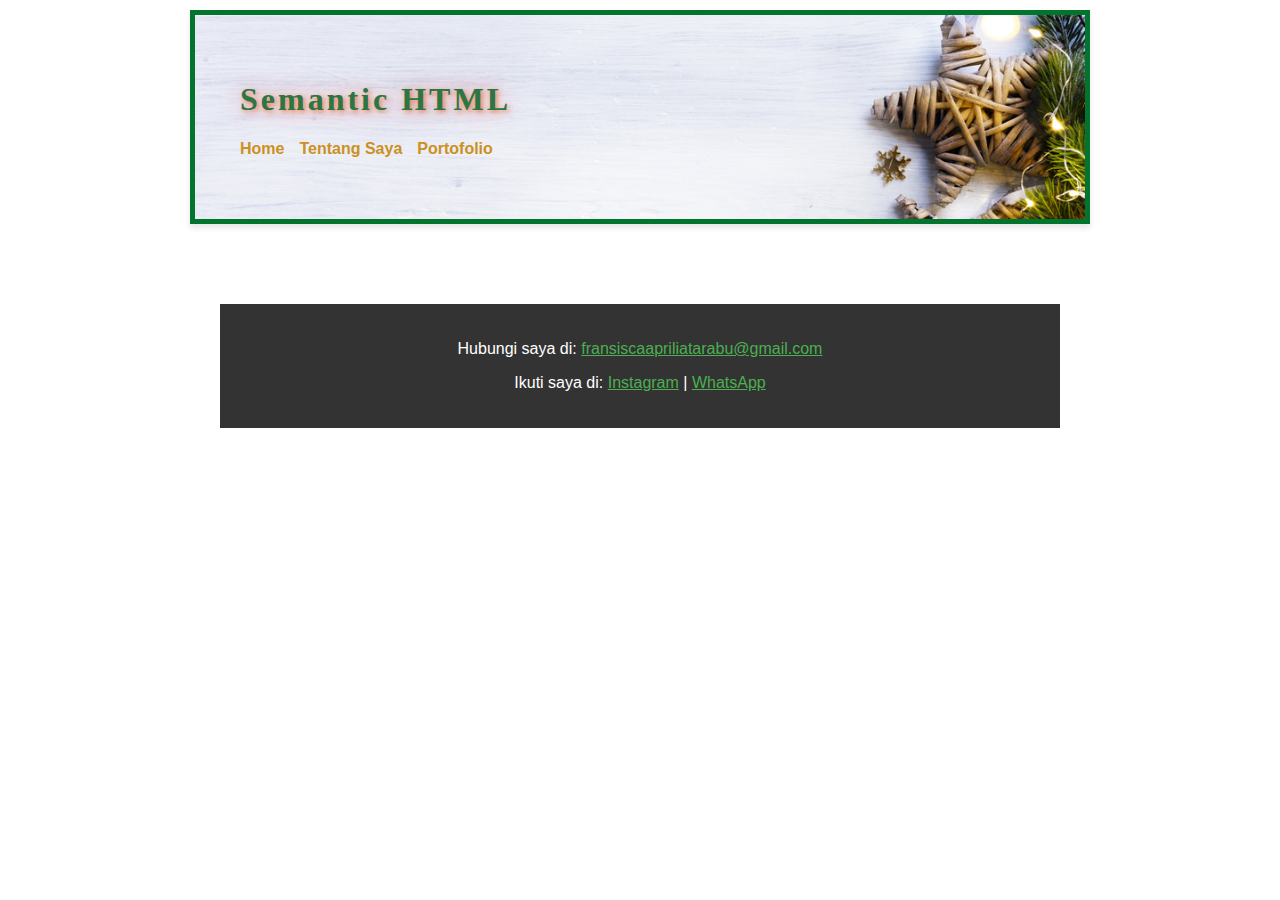
==== Percobaan-3/Tugas2_Percobaan3.html @ 14649803 "Add files via upload" ====
<!DOCTYPE html>
<html lang="en">
<head>
    <meta charset="UTF-8">
    <meta name="viewport" content="width=device-width, initial-scale=1.0">
    <title>Tugas 2</title>
    <style>
        body {
            font-family: Arial, sans-serif;
            margin: 0;
            padding: 0;
            display: flex;
            flex-direction: column;
            align-items: center;
        }
        header, main, footer {
            width: 100%;
            max-width: 800px;
            padding: 20px;
            margin: 10px 0;
        }
        header {
            background-image: url('65-657085_kumpulan-gambar-dekorasi-pohon-natal-keren-untuk-background.jpg');
            background-size: cover;
            color: #2c7544;
            display: flex;
            justify-content: space-between;
            align-items: center;
            padding: 45px;
            border: 5px solid #03742e;
            box-shadow: 0 4px 6px rgba(0, 0, 0, 0.1);
        }
        header h1 {
            font-family: 'Georgia', serif; 
            font-size: 2rem;
            letter-spacing: 3px;
            text-shadow: 2px 2px 5px rgba(231, 91, 26, 0.7), 0px 0px 25px rgba(255, 0, 0, 0.4);
        }
        nav ul {
            list-style: none;
            padding: 0;
            display: flex;
            gap: 15px;
        }
        nav a {
            color: #cc901f;
            text-decoration: none;
            font-weight: bold;
        }
        nav a:hover {
            color: #ffffff;
            background-color: #4CAF50;
            padding: 5px;
            border-radius: 5px;
        }
        main section {
            display: none;
            margin-bottom: 20px;
        }
        main section:target {
            display: block;
        }
        #home img {
            display: block;
            margin: 0 auto;
            background-color: rgba(255, 255, 255, 0.7);
            border: 3px solid #ccc;
            padding: 10px;
            width: 450px;
        }
        .portfolio img {
            width: 300px;
            height: 300px;
            margin: 15px;
            object-fit: cover;
            border-radius: 8px;
            transition: transform 0.3s ease;
        }
        .portfolio img:hover {
        transform: scale(1.1); /* Membesarkan gambar saat hover */
        }
        footer {
            background-color: #333;
            color: white;
            text-align: center;
        }
    </style>
</head>
<body>
    <header>
        <nav>
            <h1>Semantic HTML</h1>        
            <ul>        
                <li><a href="#home">Home</a></li>      
                <li><a href="#tentang-saya">Tentang Saya</a></li> 
                <li><a href="#portofolio">Portofolio</a></li>     
            </ul>        
        </nav>
    </header>

    <main>
        <section id="home">
            <h2>Home</h2>
            <img src="dinosaurio-lindo-doodle-dia-navidad-ilustracion-acuarela_102385-1013.avif" alt="Logo">
        </section>

        <section id="tentang-saya">
            <h2>Tentang Saya</h2>
            <p>Halo! Nama Saya Fransisca Aprilia Tarabu. NIM F55123026. Saya berkuliah di Universitas Tadulako, fakultas teknik, jurusan teknik informatika, program studi S1-Teknik Informatika.</p>
        </section>

        <section id="portofolio" class="portfolio">
            <h2>Portofolio</h2>
            <p>Beberapa proyek dan karya yang pernah saya buat:</p>
            <div>
                <img src="Screenshot 2024-11-07 094838.png" alt="Proyek 1">
                <img src="Screenshot 2024-10-07 134308.png" alt="Proyek 2">
                <img src="Screenshot 2024-10-07 134435.png" alt="Proyek 3">
            </div>
        </section>
    </main>

    <footer>
        <p>Hubungi saya di: 
            <a href="mailto:fransiscaapriliatarabu@gmail.com" style="color: #4CAF50;">fransiscaapriliatarabu@gmail.com</a>
        </p>
        <p>Ikuti saya di:
            <a href="https://www.instagram.com/frnsscaprilia_" target="_blank" style="color: #4CAF50;">Instagram</a> |
            <a href="https://wa.me/6285396259985" target="_blank" style="color: #4CAF50;">WhatsApp</a>
        </p>
    </footer>
</body>
</html>
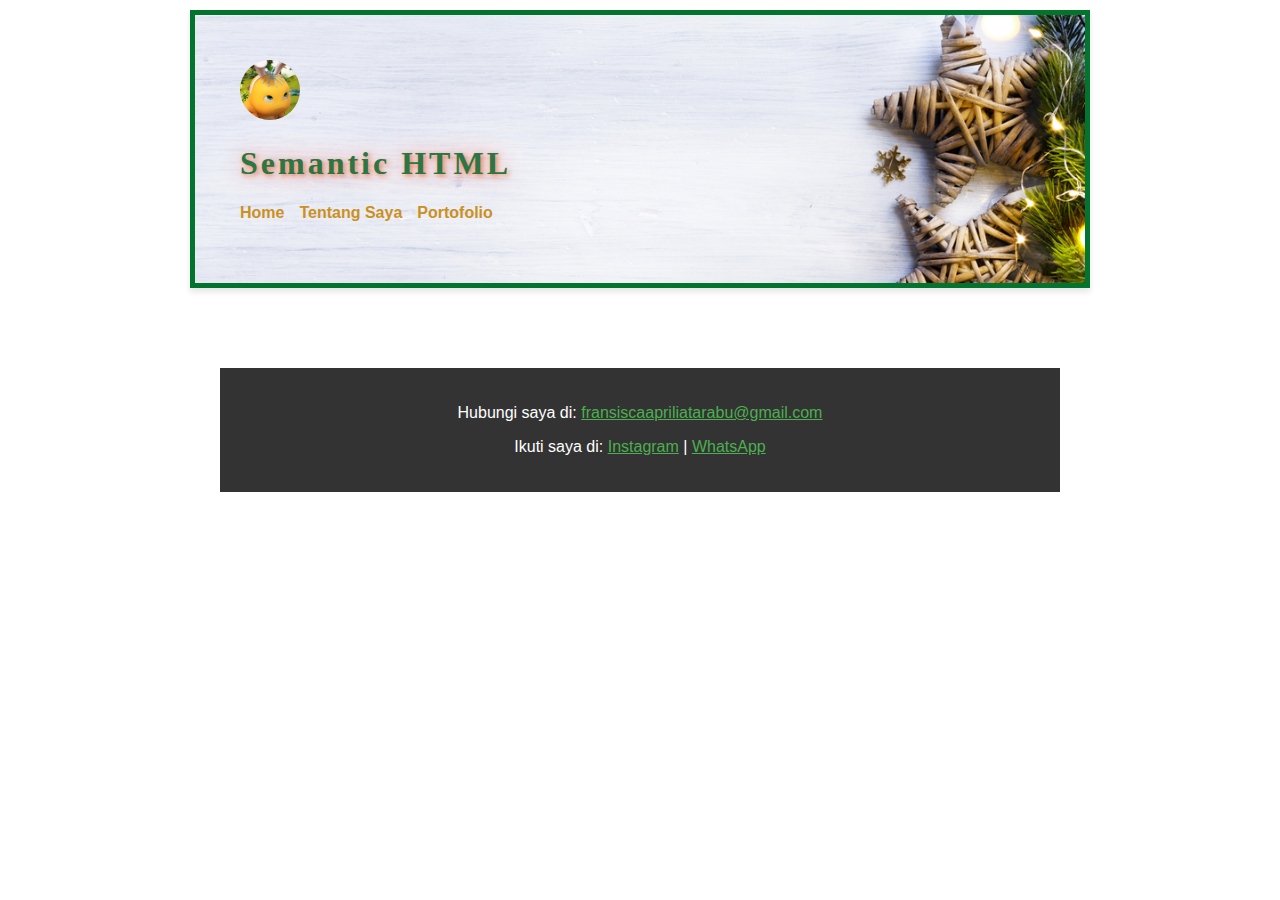
==== commit 9ec1897d: "Update Tugas2_Percobaan3.html" ====
--- a/Percobaan-3/Tugas2_Percobaan3.html
+++ b/Percobaan-3/Tugas2_Percobaan3.html
@@ -29,6 +29,13 @@
             padding: 45px;
             border: 5px solid #03742e;
             box-shadow: 0 4px 6px rgba(0, 0, 0, 0.1);
+        }
+        header .logo {
+        width: 60px;
+        height: 60px;
+        margin-right: 20px;
+        border-radius: 50%;
+        object-fit: cover;
         }
         header h1 {
             font-family: 'Georgia', serif; 
@@ -89,6 +96,7 @@
 <body>
     <header>
         <nav>
+            <img src="bc0ab73fa77aaebe9569913e2f37468f.jpg" alt="Logo" class="logo">
             <h1>Semantic HTML</h1>        
             <ul>        
                 <li><a href="#home">Home</a></li>      
@@ -101,7 +109,7 @@
     <main>
         <section id="home">
             <h2>Home</h2>
-            <img src="dinosaurio-lindo-doodle-dia-navidad-ilustracion-acuarela_102385-1013.avif" alt="Logo">
+            <img src="dinosaurio-lindo-doodle-dia-navidad-ilustracion-acuarela_102385-1013.avif" alt="background">
         </section>
 
         <section id="tentang-saya">
